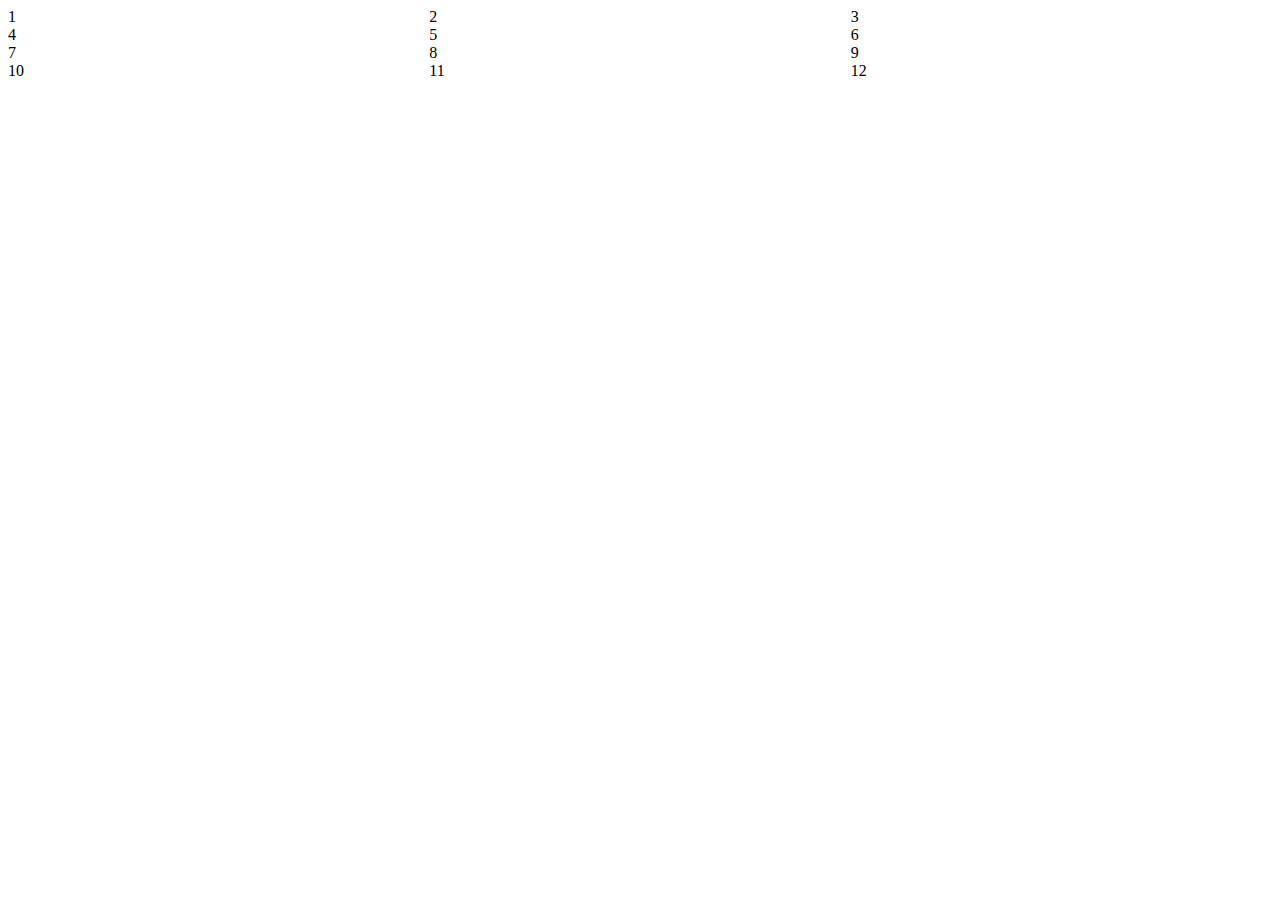
==== index.html @ 149860f2 "html" ====
<!DOCTYPE html>
<html>
  <head>
    <meta charset="utf-8">
    <title>CSS GRID PRACTICE</title>
    <link rel="stylesheet" type="text/css" href="styles.css">
  </head>
  <body>

    <div id = "all">
      <div>1</div>
      <div>2</div>
      <div>3</div>
      <div>4</div>
      <div>5</div>
      <div>6</div>
      <div>7</div>
      <div>8</div>
      <div>9</div>
      <div>10</div>
      <div>11</div>
      <div>12</div>
    </div>
  </body>
</html>
---- styles.css ----
#all {
  display: grid;
  grid-template-columns: repeat(3, 1fr)
}
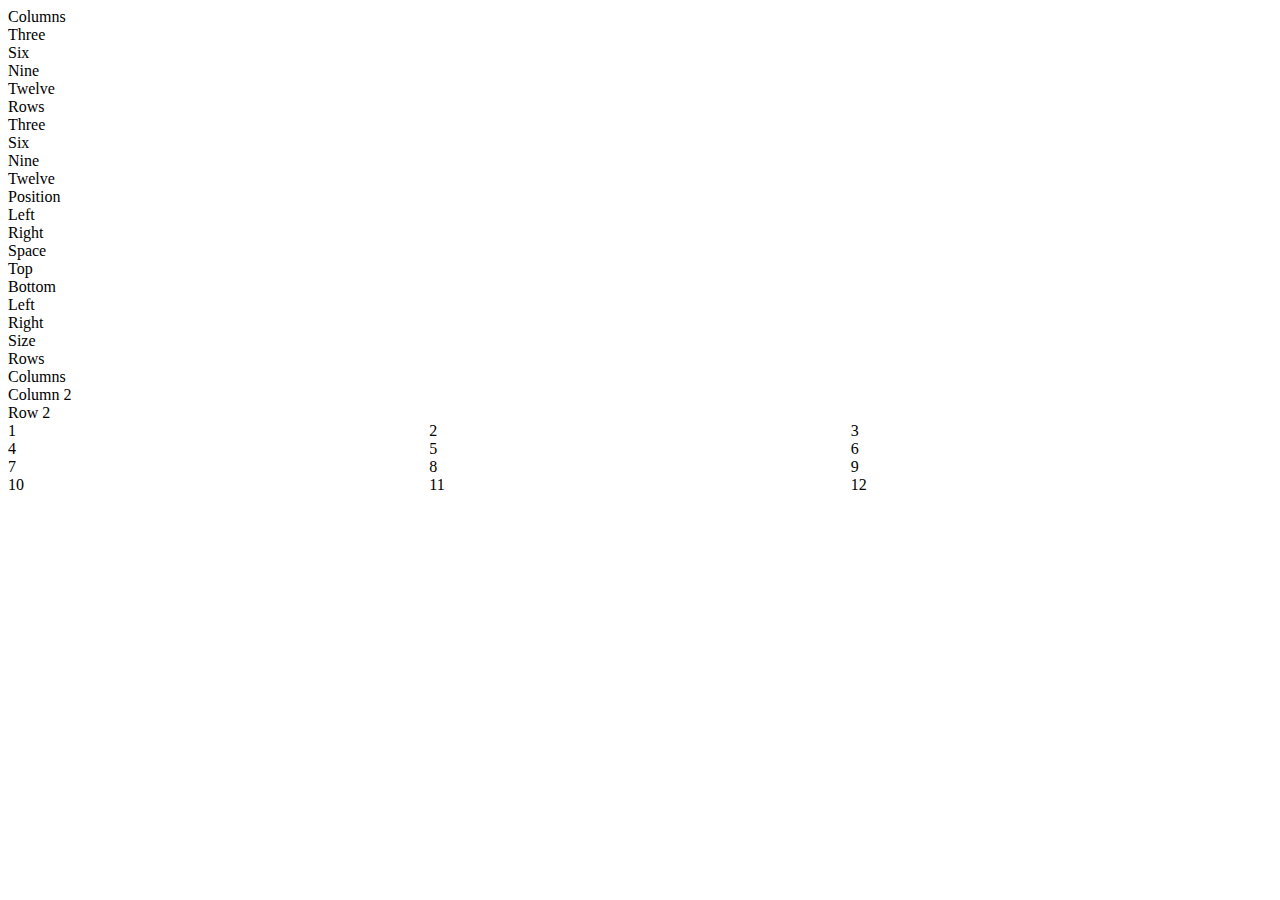
==== commit 275ab330: "AddJSFilesAndNavBar" ====
--- a/index.html
+++ b/index.html
@@ -6,6 +6,48 @@
     <link rel="stylesheet" type="text/css" href="styles.css">
   </head>
   <body>
+    <div class = "navbar">
+      <ul>
+        <li class = "columns"><a> Columns </a>
+          <ul>
+            <li class = "columnThree"><a>Three</a></li>
+            <li class = "ColumnSix"><a>Six</a></li>
+            <li class = "ColumnNine"><a>Nine</a></li>
+            <li class = "ColumnTwelve"><a>Twelve</a></li>
+          </ul>
+        </li>
+        <li class = "rows"><a> Rows </a>
+          <ul>
+            <li class = "rowThree"><a>Three</a></li>
+            <li class = "rowSix"><a>Six</a></li>
+            <li class = "rowNine"><a>Nine</a></li>
+            <li class = "rowTwelve"><a>Twelve</a></li>
+          </ul>
+        </li>
+        <li class = "Position"><a> Position </a>
+          <ul>
+            <li class = "Left"><a>Left</a></li>
+            <li class = "Right"><a>Right</a></li>
+          </ul>
+        </li>
+        <li class = "space"><a> Space </a>
+          <ul>
+            <li class = "top"><a>Top</a></li>
+            <li class = "bottom"><a>Bottom</a></li>
+            <li class = "left"><a>Left</a></li>
+            <li class = "right"><a>Right</a></li>
+          </ul>
+        </li>
+        <li class = "size"><a> Size </a>
+          <ul>
+            <li class = "sizeRows"><a>Rows</a></li>
+            <li class = "sizeColumns"><a>Columns</a></li>
+            <li class = "sizeRow2"><a>Column 2</a></li>
+            <li class = "sizeColumn2"><a>Row 2</a></li>
+          <ul>
+        </li>
+      </ul>
+    </div>
 
     <div id = "all">
       <div>1</div>
--- a/styles.css
+++ b/styles.css
@@ -2,3 +2,9 @@
   display: grid;
   grid-template-columns: repeat(3, 1fr)
 }
+
+ul {
+  margin: 0px;
+  padding: 0px;
+  list-style: none;
+}
